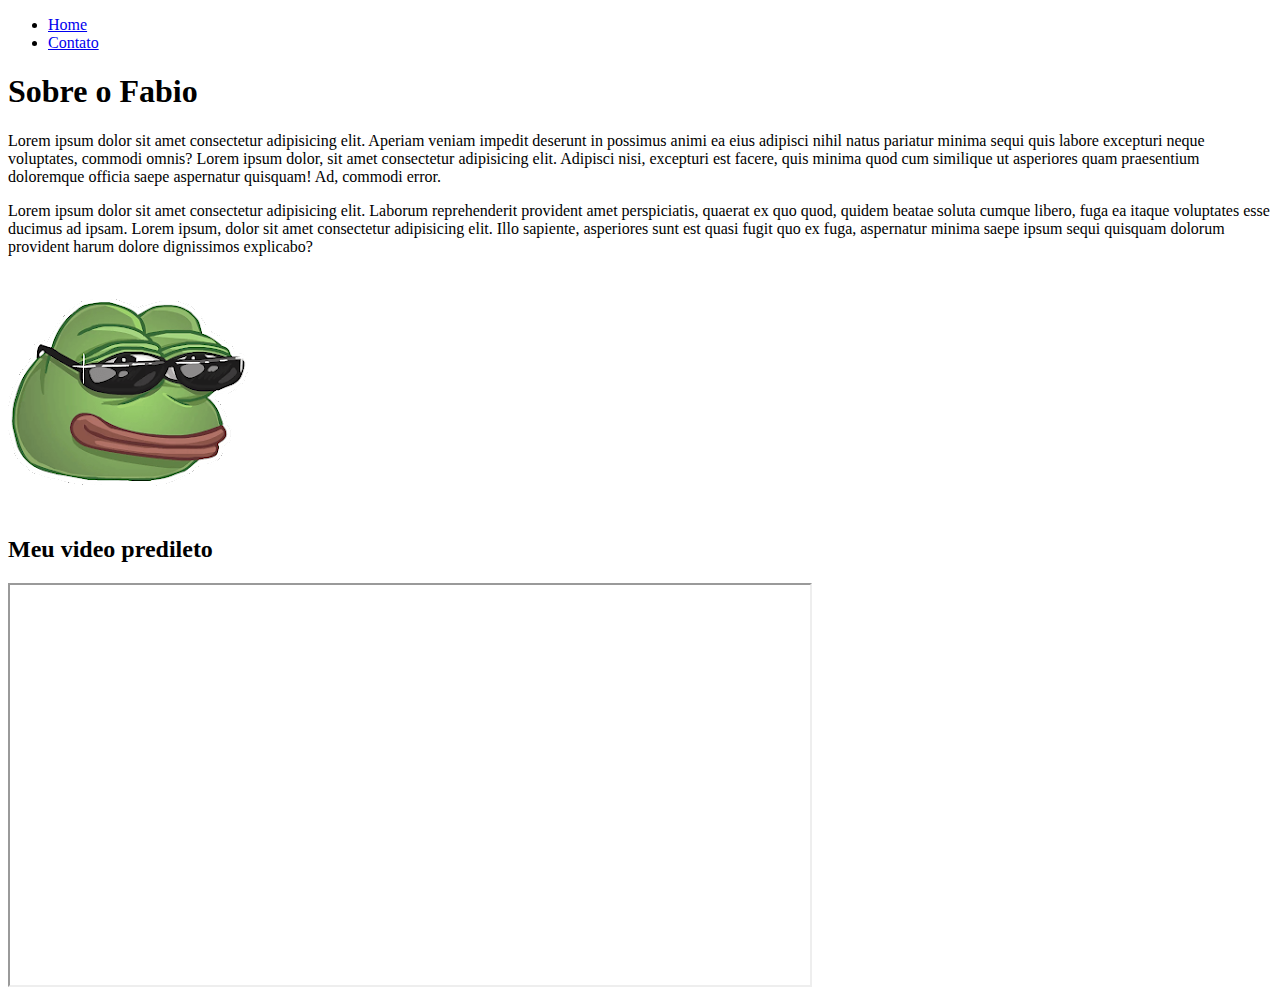
==== index.html @ 2005afd5 "@AkkiFabio [Fundamentos Web 01]{24/08/2022 12:05}" ====
<!DOCTYPE html>
<html lang="pt-br">
<head>
    <meta charset="UTF-8">
    <meta http-equiv="X-UA-Compatible" content="IE=edge">
    <meta name="viewport" content="width=device-width, initial-scale=1.0">
    <title>Meu Perfil</title>
</head>
<body>
    <ul>
        <li>
            <a href="index.html"> Home</a>            
        </li>
        <li>
            <a href="contato.html"> Contato</a>            
        </li>
    </ul>

    <h1>Sobre o Fabio</h1>  

    <p>
        Lorem ipsum dolor sit amet consectetur adipisicing elit. Aperiam veniam impedit deserunt in possimus animi ea eius adipisci nihil natus pariatur minima sequi quis labore excepturi neque voluptates, commodi omnis?
        Lorem ipsum dolor, sit amet consectetur adipisicing elit. Adipisci nisi, excepturi est facere, quis minima quod cum similique ut asperiores quam praesentium doloremque officia saepe aspernatur quisquam! Ad, commodi error.
    </p>
    <p>
        Lorem ipsum dolor sit amet consectetur adipisicing elit. Laborum reprehenderit provident amet perspiciatis, quaerat ex quo quod, quidem beatae soluta cumque libero, fuga ea itaque voluptates esse ducimus ad ipsam.
        Lorem ipsum, dolor sit amet consectetur adipisicing elit. Illo sapiente, asperiores sunt est quasi fugit quo ex fuga, aspernatur minima saepe ipsum sequi quisquam dolorum provident harum dolore dignissimos explicabo?
    </p>

    <img src="assets/img/foto pepe.jpeg" alt="Foto do criador desse conteudo">

    <h2>Meu video predileto</h2>

    <iframe 
    width="800" 
    height="400" 
    src="https://www.youtube.com/embed/YxH699YSinc" 
    title="YouTube video player" 
    frameborder="5" 
    allow="accelerometer; autoplay; clipboard-write; encrypted-media; gyroscope; picture-in-picture" 
    allowfullscreen
    ></iframe>

</body>
</html>
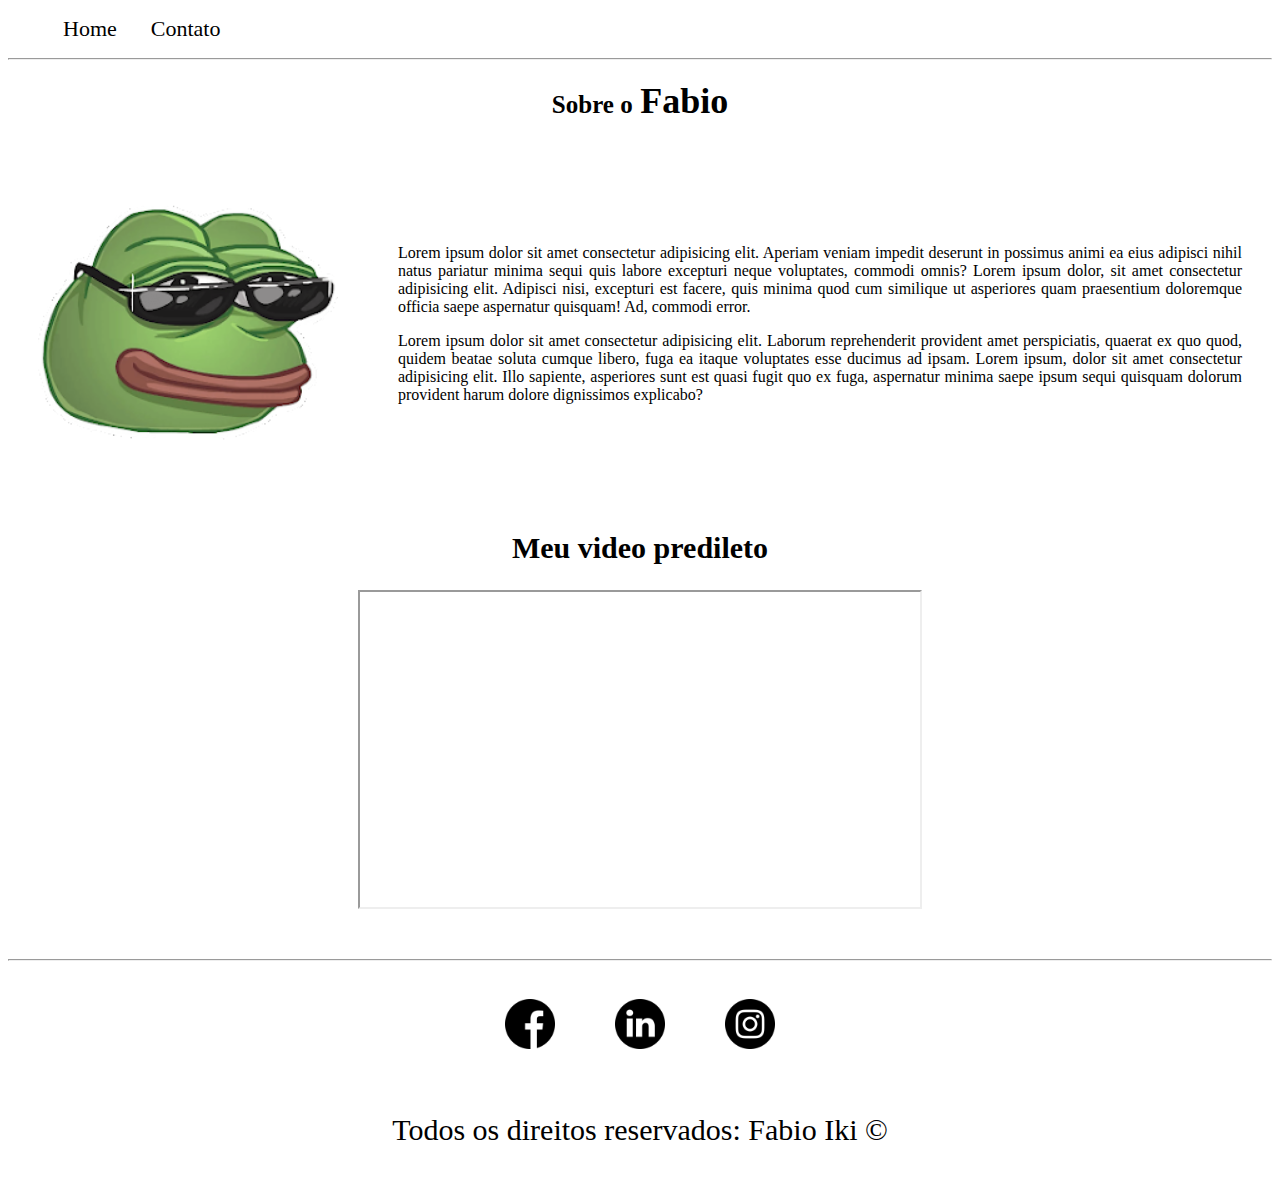
==== commit 99e6b037: "@AkkiFabio [Style implemented through CSS] {25/08/2022 11:16}" ====
--- a/index.html
+++ b/index.html
@@ -5,9 +5,10 @@
     <meta http-equiv="X-UA-Compatible" content="IE=edge">
     <meta name="viewport" content="width=device-width, initial-scale=1.0">
     <title>Meu Perfil</title>
+    <link rel="stylesheet" href="assets/css/style.css">
 </head>
 <body>
-    <ul>
+    <ul id="menu">
         <li>
             <a href="index.html"> Home</a>            
         </li>
@@ -15,31 +16,57 @@
             <a href="contato.html"> Contato</a>            
         </li>
     </ul>
+    <hr/>
+    <h1 class="center"><small>Sobre o</small> <big>Fabio</big></h1>  
 
-    <h1>Sobre o Fabio</h1>  
+    <div class="container">
+        <div>
+            <img class="br-50 wh-300 p-30" src="assets/img/foto pepe.jpeg" alt="Foto do criador desse conteudo">
+        </div>
 
-    <p>
-        Lorem ipsum dolor sit amet consectetur adipisicing elit. Aperiam veniam impedit deserunt in possimus animi ea eius adipisci nihil natus pariatur minima sequi quis labore excepturi neque voluptates, commodi omnis?
-        Lorem ipsum dolor, sit amet consectetur adipisicing elit. Adipisci nisi, excepturi est facere, quis minima quod cum similique ut asperiores quam praesentium doloremque officia saepe aspernatur quisquam! Ad, commodi error.
-    </p>
-    <p>
-        Lorem ipsum dolor sit amet consectetur adipisicing elit. Laborum reprehenderit provident amet perspiciatis, quaerat ex quo quod, quidem beatae soluta cumque libero, fuga ea itaque voluptates esse ducimus ad ipsam.
-        Lorem ipsum, dolor sit amet consectetur adipisicing elit. Illo sapiente, asperiores sunt est quasi fugit quo ex fuga, aspernatur minima saepe ipsum sequi quisquam dolorum provident harum dolore dignissimos explicabo?
-    </p>
+        <div class="p-30">
+            <p class="justify">
+                Lorem ipsum dolor sit amet consectetur adipisicing elit. Aperiam veniam impedit deserunt in possimus animi ea eius adipisci nihil natus pariatur minima sequi quis labore excepturi neque voluptates, commodi omnis?
+                Lorem ipsum dolor, sit amet consectetur adipisicing elit. Adipisci nisi, excepturi est facere, quis minima quod cum similique ut asperiores quam praesentium doloremque officia saepe aspernatur quisquam! Ad, commodi error.
+            </p>
+            <p class="justify">
+                Lorem ipsum dolor sit amet consectetur adipisicing elit. Laborum reprehenderit provident amet perspiciatis, quaerat ex quo quod, quidem beatae soluta cumque libero, fuga ea itaque voluptates esse ducimus ad ipsam.
+                Lorem ipsum, dolor sit amet consectetur adipisicing elit. Illo sapiente, asperiores sunt est quasi fugit quo ex fuga, aspernatur minima saepe ipsum sequi quisquam dolorum provident harum dolore dignissimos explicabo?
+            </p>
+        </div>                    
+        
+    </div>
 
-    <img src="assets/img/foto pepe.jpeg" alt="Foto do criador desse conteudo">
-
-    <h2>Meu video predileto</h2>
-
+    <h2 class="center">Meu video predileto</h2>
+<div class="container mb-50">
     <iframe 
-    width="800" 
-    height="400" 
+    width="560" 
+    height="315" 
     src="https://www.youtube.com/embed/YxH699YSinc" 
     title="YouTube video player" 
     frameborder="5" 
     allow="accelerometer; autoplay; clipboard-write; encrypted-media; gyroscope; picture-in-picture" 
     allowfullscreen
     ></iframe>
+</div>
+<hr>
+<footer>
 
+    <div class="container">
+        <a href="https://www.facebook.com" target="_blank">
+            <img class="tm-social p-30" src="assets/img/facebook.png" alt="Logo do Facebook">
+        </a>
+        <a href="https://www.linkedin.com" target="_blank">
+            <img class="tm-social p-30" src="assets/img/linkedin.png" alt="Logo do LinkedIn">
+        </a>
+        <a href="https://www.instagram.com" target="_blank">
+            <img class="tm-social p-30" src="assets/img/instagram.png" alt="Logo do Instagram">
+        </a>        
+    </div>
+
+    <p class="center">
+        Todos os direitos reservados: Fabio Iki &copy
+    </p>    
+</footer>
 </body>
 </html>--- a/assets/css/style.css
+++ b/assets/css/style.css
@@ -0,0 +1,59 @@
+/*Estilos da página index.html*/
+.center {
+    text-align: center;
+    font-size: 30px;
+}
+
+.justify {
+    text-align: justify;
+}
+
+.container {
+    display: flex;
+    flex-flow: row;
+    justify-content: center;
+    align-items: center;
+}
+
+#menu li {
+    display: inline;
+    padding: 15px;   
+}
+
+#menu li a {
+    text-decoration: none;
+    color: black;
+    font-size: 22px;
+}
+
+#menu li a:hover {
+    color: gray;
+}
+
+.p-30 {
+    padding: 30px;
+}
+
+.br-50 {
+    border-radius: 10%;
+}
+
+.wh-300 {
+    width: 300px;
+    height: 300px;
+}
+
+.tm-social {
+    width: 50px;
+    height: 50px;
+}
+
+.mb-50 {
+    margin-bottom: 50px;
+}
+
+/*Estilos da página contato.html*/
+
+.ml-50 {
+    margin-left: 50px;
+}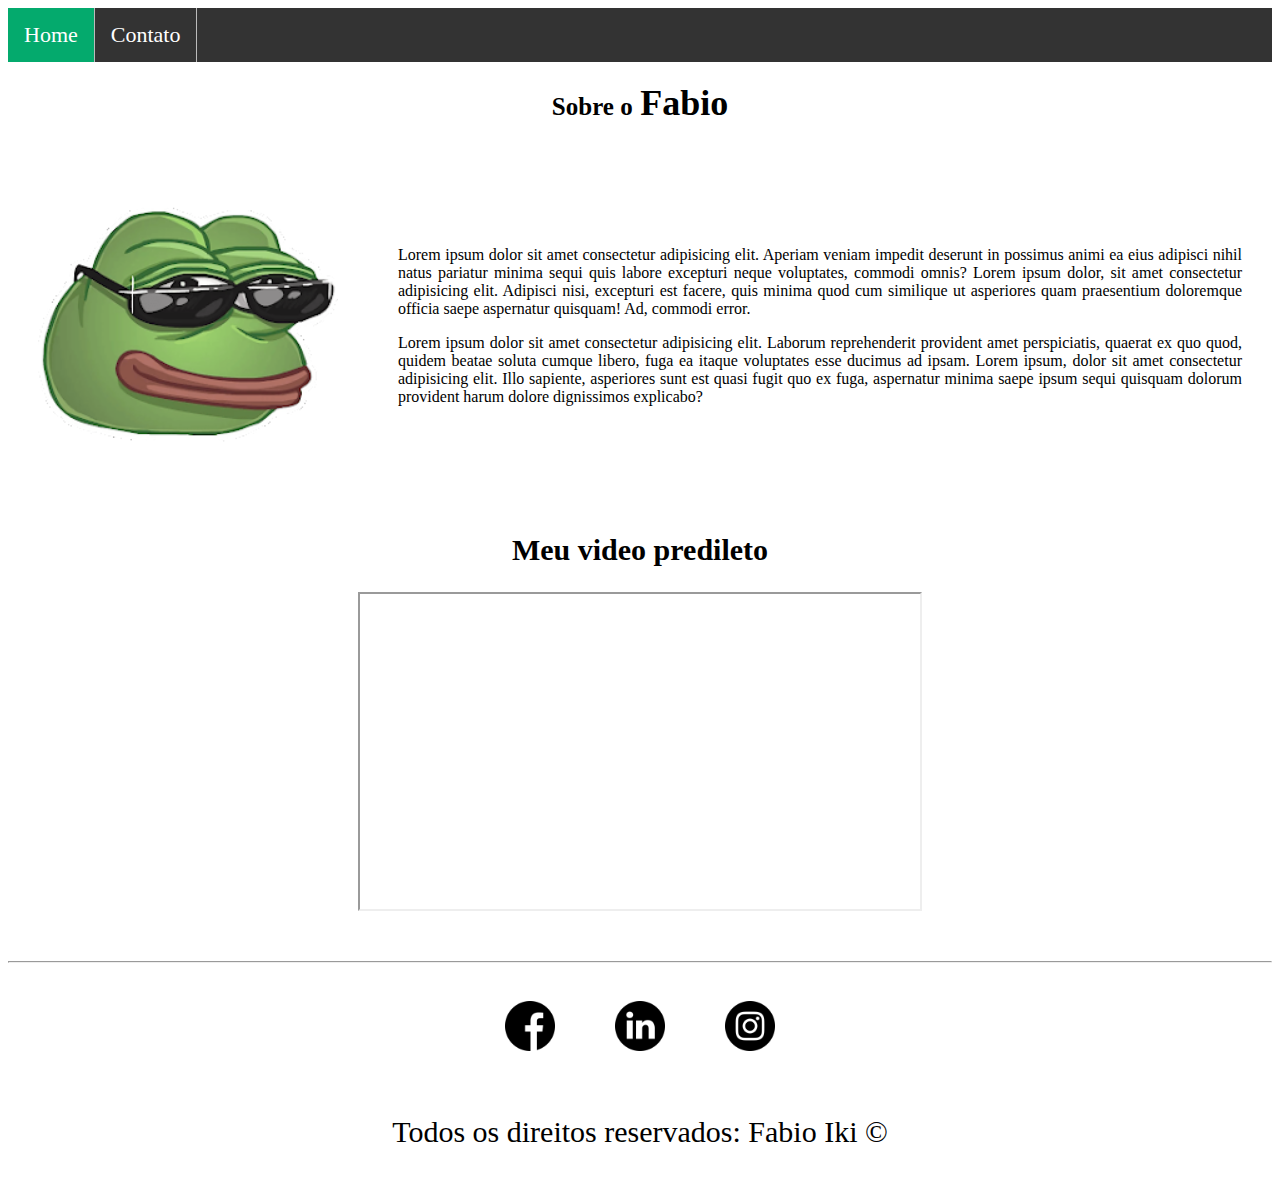
==== commit 21ec2af0: "@AkkiFabio [Added Navigation Bar] {25/08/2022 12:19}" ====
--- a/index.html
+++ b/index.html
@@ -1,5 +1,6 @@
 <!DOCTYPE html>
 <html lang="pt-br">
+
 <head>
     <meta charset="UTF-8">
     <meta http-equiv="X-UA-Compatible" content="IE=edge">
@@ -7,17 +8,17 @@
     <title>Meu Perfil</title>
     <link rel="stylesheet" href="assets/css/style.css">
 </head>
+
 <body>
     <ul id="menu">
         <li>
-            <a href="index.html"> Home</a>            
+            <a class="home" href="index.html"> Home</a>
         </li>
         <li>
-            <a href="contato.html"> Contato</a>            
+            <a href="contato.html"> Contato</a>
         </li>
     </ul>
-    <hr/>
-    <h1 class="center"><small>Sobre o</small> <big>Fabio</big></h1>  
+    <h1 class="center"><small>Sobre o</small> <big>Fabio</big></h1>
 
     <div class="container">
         <div>
@@ -26,47 +27,51 @@
 
         <div class="p-30">
             <p class="justify">
-                Lorem ipsum dolor sit amet consectetur adipisicing elit. Aperiam veniam impedit deserunt in possimus animi ea eius adipisci nihil natus pariatur minima sequi quis labore excepturi neque voluptates, commodi omnis?
-                Lorem ipsum dolor, sit amet consectetur adipisicing elit. Adipisci nisi, excepturi est facere, quis minima quod cum similique ut asperiores quam praesentium doloremque officia saepe aspernatur quisquam! Ad, commodi error.
+                Lorem ipsum dolor sit amet consectetur adipisicing elit. Aperiam veniam impedit deserunt in possimus
+                animi ea eius adipisci nihil natus pariatur minima sequi quis labore excepturi neque voluptates, commodi
+                omnis?
+                Lorem ipsum dolor, sit amet consectetur adipisicing elit. Adipisci nisi, excepturi est facere, quis
+                minima quod cum similique ut asperiores quam praesentium doloremque officia saepe aspernatur quisquam!
+                Ad, commodi error.
             </p>
             <p class="justify">
-                Lorem ipsum dolor sit amet consectetur adipisicing elit. Laborum reprehenderit provident amet perspiciatis, quaerat ex quo quod, quidem beatae soluta cumque libero, fuga ea itaque voluptates esse ducimus ad ipsam.
-                Lorem ipsum, dolor sit amet consectetur adipisicing elit. Illo sapiente, asperiores sunt est quasi fugit quo ex fuga, aspernatur minima saepe ipsum sequi quisquam dolorum provident harum dolore dignissimos explicabo?
+                Lorem ipsum dolor sit amet consectetur adipisicing elit. Laborum reprehenderit provident amet
+                perspiciatis, quaerat ex quo quod, quidem beatae soluta cumque libero, fuga ea itaque voluptates esse
+                ducimus ad ipsam.
+                Lorem ipsum, dolor sit amet consectetur adipisicing elit. Illo sapiente, asperiores sunt est quasi fugit
+                quo ex fuga, aspernatur minima saepe ipsum sequi quisquam dolorum provident harum dolore dignissimos
+                explicabo?
             </p>
-        </div>                    
-        
+        </div>
+
     </div>
 
     <h2 class="center">Meu video predileto</h2>
-<div class="container mb-50">
-    <iframe 
-    width="560" 
-    height="315" 
-    src="https://www.youtube.com/embed/YxH699YSinc" 
-    title="YouTube video player" 
-    frameborder="5" 
-    allow="accelerometer; autoplay; clipboard-write; encrypted-media; gyroscope; picture-in-picture" 
-    allowfullscreen
-    ></iframe>
-</div>
-<hr>
-<footer>
+    <div class="container mb-50">
+        <iframe width="560" height="315" src="https://www.youtube.com/embed/YxH699YSinc" title="YouTube video player"
+            frameborder="5"
+            allow="accelerometer; autoplay; clipboard-write; encrypted-media; gyroscope; picture-in-picture"
+            allowfullscreen></iframe>
+    </div>
+    <hr>
+    <footer>
 
-    <div class="container">
-        <a href="https://www.facebook.com" target="_blank">
-            <img class="tm-social p-30" src="assets/img/facebook.png" alt="Logo do Facebook">
-        </a>
-        <a href="https://www.linkedin.com" target="_blank">
-            <img class="tm-social p-30" src="assets/img/linkedin.png" alt="Logo do LinkedIn">
-        </a>
-        <a href="https://www.instagram.com" target="_blank">
-            <img class="tm-social p-30" src="assets/img/instagram.png" alt="Logo do Instagram">
-        </a>        
-    </div>
+        <div class="container">
+            <a href="https://www.facebook.com" target="_blank">
+                <img class="tm-social p-30" src="assets/img/facebook.png" alt="Logo do Facebook">
+            </a>
+            <a href="https://www.linkedin.com" target="_blank">
+                <img class="tm-social p-30" src="assets/img/linkedin.png" alt="Logo do LinkedIn">
+            </a>
+            <a href="https://www.instagram.com" target="_blank">
+                <img class="tm-social p-30" src="assets/img/instagram.png" alt="Logo do Instagram">
+            </a>
+        </div>
 
-    <p class="center">
-        Todos os direitos reservados: Fabio Iki &copy
-    </p>    
-</footer>
+        <p class="center">
+            Todos os direitos reservados: Fabio Iki &copy
+        </p>
+    </footer>
 </body>
+
 </html>--- a/assets/css/style.css
+++ b/assets/css/style.css
@@ -15,19 +15,40 @@
     align-items: center;
 }
 
+#menu {
+    list-style-type: none;
+    margin: 0px;
+    padding: 0px;
+    overflow: hidden;
+    background-color: #333;
+}
+
 #menu li {
+    float: left;
     display: inline;
-    padding: 15px;   
+    padding: 0px;
+    border-right: 1px solid #bbb;
 }
 
 #menu li a {
     text-decoration: none;
-    color: black;
     font-size: 22px;
+    display: block;
+    color: white;
+    text-align: center;
+    padding: 14px 16px;
 }
 
 #menu li a:hover {
     color: gray;
+}
+
+#menu li a:hover:not(.home) {
+    background-color: #111;
+}
+
+.home {
+    background-color: #04AA6D;
 }
 
 .p-30 {
@@ -52,6 +73,10 @@
     margin-bottom: 50px;
 }
 
+.bluebg {
+    background-color: deepskyblue;
+}
+
 /*Estilos da página contato.html*/
 
 .ml-50 {
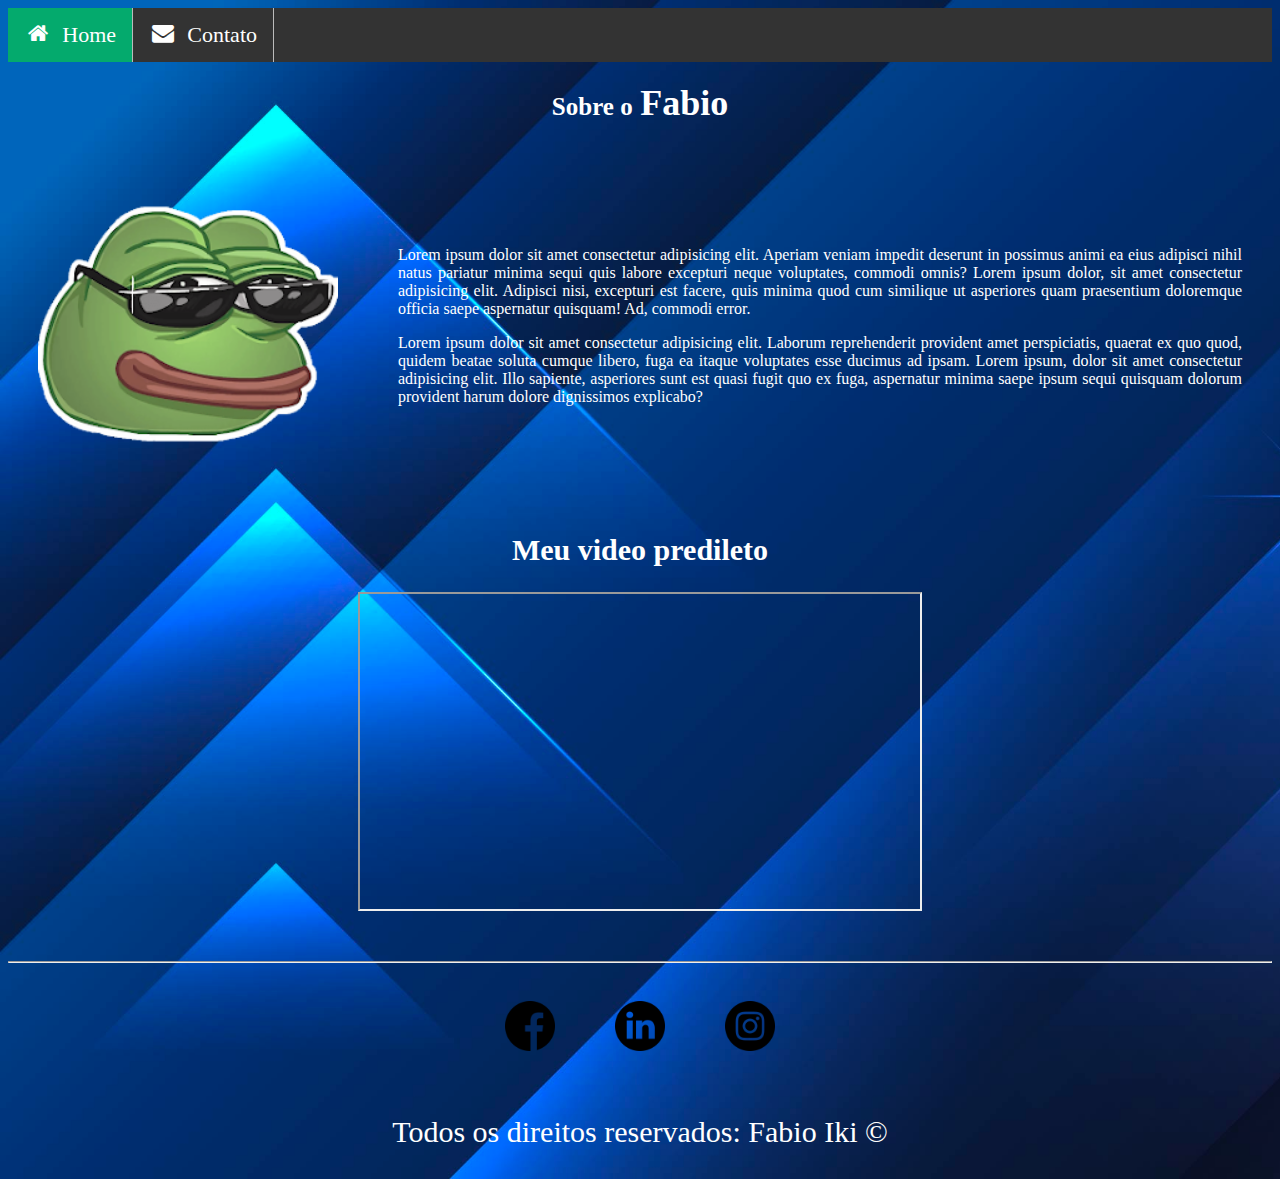
==== commit fbb85114: "@AkkiFabio [Navigation bar icons and Backgrounds]{24/08/2022 18:04}" ====
--- a/index.html
+++ b/index.html
@@ -7,15 +7,17 @@
     <meta name="viewport" content="width=device-width, initial-scale=1.0">
     <title>Meu Perfil</title>
     <link rel="stylesheet" href="assets/css/style.css">
+    <link rel="stylesheet" href="https://cdnjs.cloudflare.com/ajax/libs/font-awesome/4.7.0/css/font-awesome.min.css">
 </head>
 
-<body>
+<body class="background">
+    
     <ul id="menu">
         <li>
-            <a class="home" href="index.html"> Home</a>
+            <a class="home" href="index.html"><i class="fa fa-fw fa-home"></i> Home</a>
         </li>
         <li>
-            <a href="contato.html"> Contato</a>
+            <a href="contato.html"><i class="fa fa-fw fa-envelope"></i> Contato</a>
         </li>
     </ul>
     <h1 class="center"><small>Sobre o</small> <big>Fabio</big></h1>
--- a/assets/css/style.css
+++ b/assets/css/style.css
@@ -1,4 +1,5 @@
 /*Estilos da página index.html*/
+
 .center {
     text-align: center;
     font-size: 30px;
@@ -33,10 +34,11 @@
 #menu li a {
     text-decoration: none;
     font-size: 22px;
-    display: block;
+    display: flex;
     color: white;
-    text-align: center;
+    justify-content: center;
     padding: 14px 16px;
+
 }
 
 #menu li a:hover {
@@ -48,7 +50,12 @@
 }
 
 .home {
+    display: flex;
     background-color: #04AA6D;
+}
+
+.fa {
+    padding-right: 10px;
 }
 
 .p-30 {
@@ -77,6 +84,15 @@
     background-color: deepskyblue;
 }
 
+.background{
+    background-color: rgb(0, 109, 82);
+    background-image: url("../img/DeepBlueBackground.gif");
+    background-size: cover;
+    background-repeat: no-repeat;
+    color: white;
+}
+
+
 /*Estilos da página contato.html*/
 
 .ml-50 {
